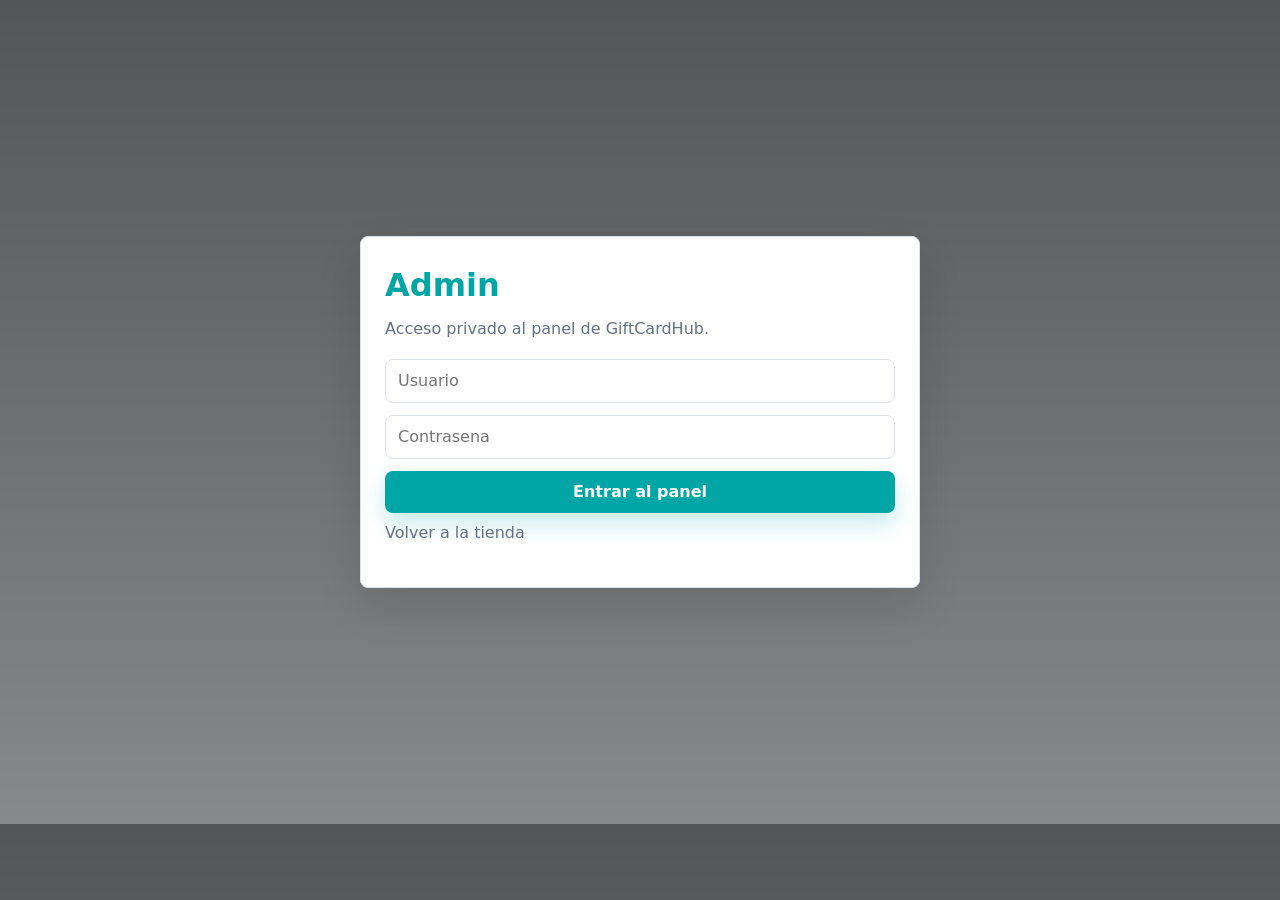
==== admin-login.html @ 00aeb842 "Initial commit" ====
﻿<!DOCTYPE html>
<html lang="es">
<head>
    <meta charset="UTF-8">
    <meta name="viewport" content="width=device-width, initial-scale=1.0">
    <title>Admin Login | GiftCardHub</title>
    <style>
:root {
    --ink: #121318;
    --ink-soft: #242833;
    --paper: #f7f8fb;
    --surface: #ffffff;
    --surface-2: #eef2f7;
    --line: #dce2ea;
    --muted: #647085;
    --cyan: #00a6a6;
    --cyan-dark: #007f83;
    --lime: #b7f13d;
    --coral: #ff5a3c;
    --violet: #7257ff;
    --gold: #ffbe3d;
    --green: #12a66a;
    --danger: #df2f2f;
    --radius: 8px;
    --shadow: 0 18px 45px rgba(18, 19, 24, 0.12);
    --font: Inter, ui-sans-serif, system-ui, -apple-system, BlinkMacSystemFont, "Segoe UI", sans-serif;
}

* {
    box-sizing: border-box;
    margin: 0;
    padding: 0;
    letter-spacing: 0;
}

html {
    scroll-behavior: smooth;
}

body {
    min-height: 100vh;
    background: var(--paper);
    color: var(--ink);
    font-family: var(--font);
    line-height: 1.5;
}

img {
    max-width: 100%;
    display: block;
}

a {
    color: inherit;
    text-decoration: none;
}

button,
input,
select {
    font: inherit;
}

button {
    cursor: pointer;
}

.hidden {
    display: none !important;
}

.text-accent {
    color: var(--cyan);
}

.text-right {
    text-align: right;
}

.text-center {
    text-align: center;
}

.full-width {
    width: 100%;
}

.page-shell {
    min-height: 100vh;
    background:
        linear-gradient(180deg, rgba(255, 255, 255, 0.82), rgba(247, 248, 251, 1) 520px),
        radial-gradient(circle at 12% 0%, rgba(0, 166, 166, 0.16), transparent 28%),
        radial-gradient(circle at 86% 12%, rgba(255, 90, 60, 0.14), transparent 25%);
}

.dk-header {
    position: sticky;
    top: 0;
    z-index: 20;
    background: rgba(255, 255, 255, 0.9);
    border-bottom: 1px solid var(--line);
    backdrop-filter: blur(18px);
}

.header-inner {
    max-width: 1240px;
    margin: 0 auto;
    padding: 14px 22px;
    display: grid;
    grid-template-columns: auto minmax(220px, 1fr) auto;
    gap: 20px;
    align-items: center;
}

.brand {
    display: inline-flex;
    align-items: center;
    gap: 10px;
    font-weight: 900;
    font-size: 1.22rem;
}

.brand-mark {
    width: 38px;
    height: 38px;
    border-radius: var(--radius);
    display: grid;
    place-items: center;
    color: var(--ink);
    background: linear-gradient(135deg, var(--lime), var(--cyan));
    box-shadow: inset 0 -2px 0 rgba(0, 0, 0, 0.1);
}

.brand span {
    color: var(--cyan-dark);
}

.search-container,
.search-box {
    position: relative;
}

.search-input {
    width: 100%;
    min-height: 46px;
    border: 1px solid var(--line);
    border-radius: var(--radius);
    background: var(--surface);
    color: var(--ink);
    padding: 0 46px 0 16px;
    outline: none;
}

.search-input:focus {
    border-color: var(--cyan);
    box-shadow: 0 0 0 4px rgba(0, 166, 166, 0.12);
}

.search-icon-btn {
    position: absolute;
    right: 6px;
    top: 6px;
    width: 34px;
    height: 34px;
    border: 0;
    border-radius: 7px;
    display: grid;
    place-items: center;
    background: var(--ink);
    color: var(--surface);
}

.user-actions,
.header-actions {
    display: flex;
    align-items: center;
    gap: 10px;
}

.header-pill-btn,
.icon-pill,
.cta-button,
.button-secondary,
.btn-card-add,
.submit-btn {
    border: 0;
    border-radius: var(--radius);
    min-height: 42px;
    display: inline-flex;
    align-items: center;
    justify-content: center;
    gap: 9px;
    font-weight: 800;
    transition: transform 160ms ease, box-shadow 160ms ease, background-color 160ms ease, border-color 160ms ease;
}

.header-pill-btn,
.icon-pill {
    padding: 0 14px;
    border: 1px solid var(--line);
    background: var(--surface);
    color: var(--ink);
}

.btn-wallet {
    background: var(--ink);
    color: var(--surface);
    border-color: var(--ink);
}

.btn-cart,
.cta-button,
.submit-btn {
    background: var(--cyan);
    color: #ffffff;
    box-shadow: 0 10px 22px rgba(0, 166, 166, 0.24);
}

.btn-ghost,
.button-secondary {
    background: var(--surface);
    color: var(--ink);
    border: 1px solid var(--line);
}

.btn-cart {
    position: relative;
    padding: 0 15px;
}

.cart-badge {
    min-width: 21px;
    height: 21px;
    border-radius: 999px;
    display: grid;
    place-items: center;
    padding: 0 6px;
    background: var(--coral);
    color: #ffffff;
    font-size: 0.72rem;
    font-weight: 900;
}

.header-pill-btn:hover,
.icon-pill:hover,
.cta-button:hover,
.button-secondary:hover,
.btn-card-add:hover,
.submit-btn:hover {
    transform: translateY(-1px);
}

.hero-wrapper {
    max-width: 1240px;
    margin: 0 auto;
    padding: 28px 22px 16px;
}

.hero-grid {
    min-height: 390px;
    display: grid;
    grid-template-columns: minmax(0, 1.45fr) minmax(280px, 0.55fr);
    gap: 16px;
}

.hero-main {
    position: relative;
    overflow: hidden;
    border-radius: var(--radius);
    color: #ffffff;
    background:
        linear-gradient(90deg, rgba(18, 19, 24, 0.9) 0%, rgba(18, 19, 24, 0.64) 48%, rgba(18, 19, 24, 0.16) 100%),
        url("promo1.jpg") center / cover;
    padding: clamp(28px, 5vw, 58px);
    display: flex;
    align-items: flex-end;
    box-shadow: var(--shadow);
}

.hero-main::after {
    content: "";
    position: absolute;
    inset: auto 0 0 0;
    height: 7px;
    background: linear-gradient(90deg, var(--lime), var(--cyan), var(--coral), var(--violet));
}

.hero-text {
    position: relative;
    z-index: 1;
    max-width: 680px;
}

.hero-tag,
.mini-label {
    width: fit-content;
    display: inline-flex;
    align-items: center;
    gap: 8px;
    min-height: 30px;
    padding: 0 11px;
    border-radius: 999px;
    background: rgba(255, 255, 255, 0.13);
    color: #ffffff;
    font-weight: 800;
    font-size: 0.82rem;
}

.hero-text h1 {
    margin-top: 14px;
    font-size: clamp(2.35rem, 6vw, 5.7rem);
    line-height: 0.95;
    max-width: 760px;
}

.hero-text p {
    max-width: 590px;
    margin-top: 16px;
    color: rgba(255, 255, 255, 0.84);
    font-size: 1.06rem;
}

.hero-actions {
    margin-top: 24px;
    display: flex;
    flex-wrap: wrap;
    gap: 10px;
}

.hero-side {
    display: grid;
    gap: 16px;
}

.hero-promo {
    min-height: 180px;
    border-radius: var(--radius);
    overflow: hidden;
    display: flex;
    align-items: flex-end;
    padding: 20px;
    color: #ffffff;
    background-size: cover;
    background-position: center;
    box-shadow: var(--shadow);
}

.hero-promo strong {
    font-size: 1.25rem;
    line-height: 1.1;
}

.promo-1 {
    background-image: linear-gradient(180deg, rgba(18, 19, 24, 0.04), rgba(18, 19, 24, 0.86)), url("promo1.jpg");
}

.promo-2 {
    background-image: linear-gradient(180deg, rgba(18, 19, 24, 0.04), rgba(18, 19, 24, 0.86)), url("promo2.jpg");
}

.platform-bar {
    max-width: 1240px;
    margin: 14px auto 10px;
    padding: 0 22px;
    display: flex;
    gap: 10px;
    overflow-x: auto;
    scrollbar-width: none;
}

.platform-bar::-webkit-scrollbar {
    display: none;
}

.platform-pill {
    flex: 0 0 auto;
    border: 1px solid var(--line);
    background: var(--surface);
    color: var(--ink);
    min-height: 42px;
    padding: 0 15px;
    border-radius: var(--radius);
    display: inline-flex;
    align-items: center;
    gap: 8px;
    font-weight: 800;
}

.platform-pill.active {
    background: var(--ink);
    border-color: var(--ink);
    color: #ffffff;
}

.section-title,
.shop-heading {
    max-width: 1240px;
    margin: 26px auto 16px;
    padding: 0 22px;
    display: flex;
    align-items: flex-end;
    justify-content: space-between;
    gap: 18px;
}

.section-title h2,
.shop-heading h2 {
    font-size: clamp(1.55rem, 3vw, 2.25rem);
    line-height: 1.05;
}

.shop-container {
    max-width: 1240px;
    margin: 0 auto 70px;
    padding: 0 22px;
}

.shop-layout {
    display: grid;
    grid-template-columns: 252px minmax(0, 1fr);
    gap: 18px;
    align-items: start;
}

.shop-panel,
.card,
.auth-card,
.table-card,
.form-card,
.summary-card,
.checkout-panel {
    background: var(--surface);
    border: 1px solid var(--line);
    border-radius: var(--radius);
    box-shadow: 0 10px 30px rgba(18, 19, 24, 0.07);
}

.shop-panel {
    position: sticky;
    top: 86px;
    padding: 18px;
}

.shop-panel h3 {
    font-size: 1rem;
    margin-bottom: 12px;
}

.deal-list {
    display: grid;
    gap: 10px;
}

.deal-chip {
    border: 1px solid var(--line);
    background: var(--surface-2);
    border-radius: var(--radius);
    padding: 12px;
}

.deal-chip strong {
    display: block;
    font-size: 0.95rem;
}

.deal-chip span {
    color: var(--muted);
    font-size: 0.86rem;
}

.products-grid {
    display: grid;
    grid-template-columns: repeat(auto-fill, minmax(214px, 1fr));
    gap: 16px;
}

.product-card {
    position: relative;
    overflow: hidden;
    background: var(--surface);
    border: 1px solid var(--line);
    border-radius: var(--radius);
    display: flex;
    flex-direction: column;
    min-height: 420px;
    transition: transform 160ms ease, box-shadow 160ms ease, border-color 160ms ease;
}

.product-card:hover {
    transform: translateY(-3px);
    border-color: rgba(0, 166, 166, 0.5);
    box-shadow: var(--shadow);
}

.discount-badge {
    position: absolute;
    z-index: 2;
    top: 12px;
    left: 12px;
    min-height: 28px;
    padding: 0 10px;
    display: inline-flex;
    align-items: center;
    border-radius: 999px;
    background: var(--coral);
    color: #ffffff;
    font-weight: 900;
    font-size: 0.78rem;
}

.stock-badge {
    position: absolute;
    z-index: 2;
    top: 12px;
    right: 12px;
    min-height: 28px;
    padding: 0 10px;
    display: inline-flex;
    align-items: center;
    border-radius: 999px;
    background: rgba(18, 19, 24, 0.84);
    color: #ffffff;
    font-weight: 800;
    font-size: 0.76rem;
}

.product-image {
    width: 100%;
    aspect-ratio: 4 / 5;
    background: var(--surface-2);
    overflow: hidden;
}

.product-image img {
    width: 100%;
    height: 100%;
    object-fit: cover;
    transition: transform 240ms ease;
}

.product-card:hover .product-image img {
    transform: scale(1.035);
}

.product-info {
    flex: 1;
    padding: 14px;
    display: flex;
    flex-direction: column;
    justify-content: space-between;
    gap: 14px;
}

.product-name {
    min-height: 48px;
    color: var(--ink);
    font-weight: 900;
    line-height: 1.2;
    overflow-wrap: anywhere;
}

.product-platform {
    margin-top: 8px;
    color: var(--muted);
    font-size: 0.86rem;
    display: flex;
    align-items: center;
    gap: 7px;
}

.card-footer {
    border-top: 1px solid var(--line);
    padding-top: 12px;
    display: flex;
    justify-content: space-between;
    align-items: center;
    gap: 10px;
}

.price-box {
    display: flex;
    flex-direction: column;
}

.price-old {
    color: var(--muted);
    text-decoration: line-through;
    font-size: 0.82rem;
}

.price-new {
    color: var(--ink);
    font-size: 1.28rem;
    font-weight: 950;
}

.btn-card-add {
    flex: 0 0 44px;
    width: 44px;
    height: 44px;
    background: var(--ink);
    color: #ffffff;
}

.empty-state {
    grid-column: 1 / -1;
    padding: 34px;
    border: 1px dashed var(--line);
    border-radius: var(--radius);
    color: var(--muted);
    text-align: center;
    background: rgba(255, 255, 255, 0.7);
}

.shop-footer,
.big-footer {
    margin-top: 70px;
    background: var(--ink);
    color: #ffffff;
}

.footer-content-wrapper {
    max-width: 1240px;
    margin: 0 auto;
    padding: 32px 22px;
}

.footer-grid-promos,
.footer-columns {
    display: grid;
    grid-template-columns: repeat(auto-fit, minmax(180px, 1fr));
    gap: 18px;
}

.footer-bottom {
    border-top: 1px solid rgba(255, 255, 255, 0.12);
    margin-top: 26px;
    padding-top: 20px;
    display: flex;
    justify-content: space-between;
    gap: 18px;
    flex-wrap: wrap;
    color: rgba(255, 255, 255, 0.72);
}

.footer-link-list {
    display: grid;
    gap: 8px;
    color: rgba(255, 255, 255, 0.72);
    font-size: 0.92rem;
}

.footer-link-list h4 {
    color: #ffffff;
    margin-bottom: 5px;
}

.admin-body,
.checkout-body,
.utility-body {
    background:
        linear-gradient(180deg, rgba(247, 248, 251, 0.92), var(--paper)),
        radial-gradient(circle at 10% 0%, rgba(114, 87, 255, 0.12), transparent 24%),
        radial-gradient(circle at 90% 5%, rgba(0, 166, 166, 0.14), transparent 26%);
}

.admin-header,
.shop-header {
    background: var(--surface);
    border-bottom: 1px solid var(--line);
}

.admin-header .header-content,
.shop-header .header-content {
    max-width: 1240px;
    margin: 0 auto;
    padding: 18px 22px;
    display: flex;
    align-items: center;
    justify-content: space-between;
    gap: 16px;
}

.admin-header h1,
.header-title {
    font-size: clamp(1.25rem, 3vw, 2rem);
}

.header-link,
.logo {
    font-weight: 900;
}

.admin-layout {
    max-width: 1240px;
    margin: 24px auto 70px;
    padding: 0 22px;
    display: grid;
    grid-template-columns: 240px minmax(0, 1fr);
    gap: 18px;
}

.admin-sidebar {
    position: sticky;
    top: 84px;
    align-self: start;
    background: var(--ink);
    color: #ffffff;
    border-radius: var(--radius);
    padding: 18px;
}

.admin-sidebar nav {
    display: grid;
    gap: 8px;
    margin-top: 18px;
}

.admin-sidebar a {
    min-height: 40px;
    border-radius: 7px;
    display: flex;
    align-items: center;
    gap: 10px;
    padding: 0 10px;
    color: rgba(255, 255, 255, 0.78);
}

.admin-sidebar a:hover,
.admin-sidebar a.active {
    background: rgba(255, 255, 255, 0.12);
    color: #ffffff;
}

.admin-container {
    display: flex;
    flex-direction: column;
    gap: 22px;
}

.stats-container {
    display: grid;
    grid-template-columns: repeat(3, minmax(0, 1fr));
    gap: 14px;
}

.stat-card {
    background: var(--surface);
    border: 1px solid var(--line);
    border-radius: var(--radius);
    padding: 18px;
    display: flex;
    align-items: center;
    gap: 14px;
}

.stat-icon-bg {
    flex: 0 0 46px;
    width: 46px;
    height: 46px;
    display: grid;
    place-items: center;
    border-radius: var(--radius);
    background: rgba(0, 166, 166, 0.12);
    color: var(--cyan-dark);
}

.stat-title,
.eyebrow {
    color: var(--muted);
    font-size: 0.84rem;
    font-weight: 800;
}

.stat-info strong {
    display: block;
    margin-top: 4px;
    font-size: 1.55rem;
}

.admin-section {
    display: grid;
    gap: 14px;
}

.section-header-row {
    display: flex;
    align-items: center;
    justify-content: space-between;
    gap: 14px;
}

.form-card {
    padding: 20px;
}

.form-layout {
    display: grid;
    grid-template-columns: minmax(0, 1fr) 260px;
    gap: 18px;
}

.form-row-2,
.form-row-3 {
    display: grid;
    gap: 12px;
}

.form-row-2 {
    grid-template-columns: repeat(2, minmax(0, 1fr));
}

.form-row-3 {
    grid-template-columns: repeat(3, minmax(0, 1fr));
}

.input-group {
    margin-bottom: 12px;
}

.input-group label,
.form-preview label,
.section-label {
    display: block;
    margin-bottom: 7px;
    color: var(--muted);
    font-size: 0.86rem;
    font-weight: 800;
}

.input-group input,
.styled-select,
.auth-card input,
.amount-input,
.wallet-input {
    width: 100%;
    border: 1px solid var(--line);
    border-radius: var(--radius);
    background: var(--surface);
    color: var(--ink);
    min-height: 44px;
    padding: 0 12px;
    outline: none;
}

.input-group input:focus,
.styled-select:focus,
.auth-card input:focus,
.amount-input:focus,
.wallet-input:focus {
    border-color: var(--cyan);
    box-shadow: 0 0 0 4px rgba(0, 166, 166, 0.12);
}

.image-preview-box {
    width: 100%;
    aspect-ratio: 1 / 1;
    border-radius: var(--radius);
    border: 1px dashed var(--line);
    background: var(--surface-2);
    display: grid;
    place-items: center;
    overflow: hidden;
    color: var(--muted);
    text-align: center;
}

.image-preview-box img {
    width: 100%;
    height: 100%;
    object-fit: cover;
}

.preview-placeholder i {
    font-size: 2rem;
    margin-bottom: 8px;
}

.form-actions-bar {
    margin-top: 16px;
    padding-top: 16px;
    border-top: 1px solid var(--line);
    display: flex;
    justify-content: flex-end;
    gap: 10px;
}

.table-card {
    overflow: hidden;
}

.table-responsive,
.table-container {
    overflow-x: auto;
}

table {
    width: 100%;
    border-collapse: collapse;
}

thead {
    background: var(--surface-2);
}

th,
td {
    padding: 14px;
    text-align: left;
    border-bottom: 1px solid var(--line);
    vertical-align: middle;
}

th {
    color: var(--muted);
    font-size: 0.82rem;
    font-weight: 900;
}

tr:last-child td {
    border-bottom: 0;
}

.table-product-image {
    width: 48px;
    height: 48px;
    border-radius: 7px;
    object-fit: cover;
    background: var(--surface-2);
}

.icon-btn {
    width: 36px;
    height: 36px;
    display: inline-grid;
    place-items: center;
    border: 1px solid var(--line);
    border-radius: 7px;
    background: var(--surface);
    color: var(--ink);
}

.icon-btn:hover {
    background: var(--ink);
    color: #ffffff;
}

.delete-btn:hover,
.delete-req-btn:hover {
    background: var(--danger);
    border-color: var(--danger);
}

.status-tag,
.payment-tag {
    min-height: 26px;
    padding: 0 9px;
    display: inline-flex;
    align-items: center;
    border-radius: 999px;
    font-size: 0.78rem;
    font-weight: 900;
}

.status-pending {
    background: rgba(255, 190, 61, 0.18);
    color: #986300;
}

.status-completed {
    background: rgba(18, 166, 106, 0.16);
    color: #087845;
}

.status-cancelled {
    background: var(--surface-2);
    color: var(--muted);
}

.payment-tag {
    background: rgba(114, 87, 255, 0.12);
    color: var(--violet);
}

.toast-container {
    position: fixed;
    top: 18px;
    right: 18px;
    z-index: 100;
    display: grid;
    gap: 10px;
}

.toast {
    max-width: min(360px, calc(100vw - 36px));
    background: var(--ink);
    color: #ffffff;
    border-radius: var(--radius);
    padding: 13px 14px;
    display: flex;
    align-items: center;
    gap: 10px;
    box-shadow: var(--shadow);
}

.toast.success {
    background: #0c6f4b;
}

.toast.error {
    background: #9f2525;
}

.modal-overlay {
    position: fixed;
    inset: 0;
    z-index: 50;
    background: rgba(18, 19, 24, 0.62);
    display: grid;
    place-items: center;
    padding: 20px;
}

.modal-content {
    width: min(860px, 100%);
    max-height: calc(100vh - 40px);
    overflow: auto;
}

.checkout-container,
.utility-container {
    max-width: 1120px;
    margin: 28px auto 70px;
    padding: 0 22px;
    display: grid;
    grid-template-columns: minmax(0, 1.2fr) minmax(300px, 0.8fr);
    gap: 18px;
    align-items: start;
}

.checkout-panel,
.summary-card {
    padding: 20px;
}

.cart-item {
    display: grid;
    grid-template-columns: 74px minmax(0, 1fr) auto auto;
    gap: 12px;
    align-items: center;
    padding: 12px 0;
    border-bottom: 1px solid var(--line);
}

.cart-item:last-child {
    border-bottom: 0;
}

.cart-item img {
    width: 74px;
    height: 74px;
    object-fit: cover;
    border-radius: var(--radius);
}

.item-info p {
    font-weight: 900;
}

.item-price,
.summary-row span,
.alert {
    color: var(--muted);
}

.item-total {
    font-weight: 900;
}

.remove-item-btn {
    width: 34px;
    height: 34px;
    border-radius: 7px;
    border: 1px solid var(--line);
    background: var(--surface);
    color: var(--danger);
    font-size: 1.2rem;
}

.summary-row {
    min-height: 42px;
    display: flex;
    justify-content: space-between;
    align-items: center;
    border-bottom: 1px solid var(--line);
}

.summary-row.total {
    border-bottom: 0;
    font-size: 1.2rem;
    font-weight: 950;
}

.alert {
    padding: 12px;
    border-radius: var(--radius);
    background: var(--surface-2);
}

.alert.error {
    background: rgba(223, 47, 47, 0.12);
    color: #9f2525;
}

.topup-wrapper,
.payment-wrapper,
.auth-body {
    min-height: calc(100vh - 76px);
    display: grid;
    place-items: center;
    padding: 28px 22px;
}

.topup-card,
.payment-card,
.auth-container {
    width: min(560px, 100%);
}

.topup-card,
.payment-card,
.auth-card {
    background: var(--surface);
    border: 1px solid var(--line);
    border-radius: var(--radius);
    box-shadow: var(--shadow);
    overflow: hidden;
}

.topup-card,
.auth-card {
    padding: 24px;
}

.amount-input-container {
    position: relative;
}

.amount-icon {
    position: absolute;
    left: 14px;
    top: 50%;
    transform: translateY(-50%);
    color: var(--cyan);
}

.amount-input {
    height: 64px;
    padding-left: 40px;
    font-size: 1.65rem;
    font-weight: 950;
}

.quick-amounts,
.payment-methods-grid {
    display: grid;
    gap: 10px;
}

.quick-amounts {
    grid-template-columns: repeat(4, 1fr);
    margin: 14px 0 22px;
}

.quick-btn,
.payment-option {
    min-height: 44px;
    border-radius: var(--radius);
    border: 1px solid var(--line);
    background: var(--surface);
    display: flex;
    align-items: center;
    justify-content: center;
    gap: 10px;
    font-weight: 900;
}

.quick-btn:hover,
.payment-option:hover,
.payment-option.selected {
    border-color: var(--cyan);
    box-shadow: 0 0 0 4px rgba(0, 166, 166, 0.1);
}

.payment-methods-grid {
    grid-template-columns: repeat(2, 1fr);
    margin-bottom: 20px;
}

.payment-option {
    justify-content: flex-start;
    padding: 0 14px;
}

.payment-option input {
    display: none;
}

.payment-icon {
    width: 24px;
    text-align: center;
}

.min-alert {
    display: none;
    margin-top: 6px;
    color: var(--danger);
    font-size: 0.86rem;
}

.status-bar {
    min-height: 56px;
    display: flex;
    align-items: center;
    justify-content: center;
    gap: 10px;
    background: var(--ink);
    color: #ffffff;
    font-weight: 900;
}

.card-body {
    padding: 24px;
    text-align: center;
}

.order-label,
.wallet-label,
.qr-label,
.auth-footer {
    color: var(--muted);
}

.order-number {
    margin-top: 6px;
    font-weight: 950;
}

.amount-box {
    margin: 22px 0;
    padding: 18px;
    border: 1px solid rgba(0, 166, 166, 0.28);
    background: rgba(0, 166, 166, 0.08);
    border-radius: var(--radius);
}

.amount-title {
    color: var(--cyan-dark);
    font-weight: 900;
}

.amount-value {
    font-size: 2rem;
    font-weight: 950;
}

.wallet-container {
    position: relative;
    margin: 10px 0 20px;
}

.wallet-input {
    min-height: 50px;
    padding-right: 52px;
    font-family: ui-monospace, SFMono-Regular, Consolas, monospace;
}

.copy-btn {
    position: absolute;
    top: 6px;
    right: 6px;
    width: 38px;
    height: 38px;
    border-radius: 7px;
    border: 0;
    background: var(--ink);
    color: #ffffff;
}

.qr-section {
    display: grid;
    justify-items: center;
    gap: 10px;
    margin-bottom: 20px;
}

.qr-box {
    background: #ffffff;
    border: 1px solid var(--line);
    border-radius: var(--radius);
    padding: 12px;
}

.proof-upload-card {
    margin: 18px 0;
    padding: 14px;
    border: 1px solid var(--line);
    border-radius: var(--radius);
    background: var(--surface);
    text-align: left;
}

.proof-upload-card label {
    display: block;
    margin-bottom: 9px;
    color: var(--muted);
    font-size: 0.86rem;
    font-weight: 800;
}

.proof-upload-row {
    display: grid;
    grid-template-columns: minmax(0, 1fr) auto;
    gap: 10px;
    align-items: center;
}

.proof-upload-row input {
    min-height: 44px;
    width: 100%;
    border: 1px solid var(--line);
    border-radius: var(--radius);
    padding: 8px 10px;
    background: var(--surface);
}

.proof-status {
    margin-top: 10px;
    color: var(--muted);
    font-size: 0.88rem;
}

.proof-status.success {
    color: var(--green);
    font-weight: 800;
}

.proof-status.error {
    color: var(--danger);
    font-weight: 800;
}

.warning-text {
    text-align: left;
    color: var(--muted);
    background: var(--surface-2);
    border-radius: var(--radius);
    padding: 14px;
}

.back-btn,
.back-link {
    margin-top: 18px;
    display: inline-flex;
    align-items: center;
    gap: 8px;
    color: var(--cyan-dark);
    font-weight: 900;
}

.auth-body {
    background:
        linear-gradient(180deg, rgba(18, 19, 24, 0.72), rgba(18, 19, 24, 0.5)),
        url("promo2.jpg") center / cover;
}

.auth-card {
    text-align: left;
}

.auth-card h2 {
    font-size: 2rem;
}

.auth-card p {
    margin: 8px 0 18px;
    color: var(--muted);
}

.auth-card form {
    display: grid;
    gap: 12px;
}

.dashboard-list {
    display: grid;
    gap: 10px;
}

.history-item {
    border: 1px solid var(--line);
    border-radius: var(--radius);
    padding: 12px;
    display: flex;
    align-items: center;
    justify-content: space-between;
    gap: 12px;
}

.history-item strong {
    display: block;
}

.history-item span {
    color: var(--muted);
    font-size: 0.88rem;
}

@media (max-width: 980px) {
    .header-inner {
        grid-template-columns: 1fr;
    }

    .user-actions,
    .header-actions {
        justify-content: space-between;
        flex-wrap: wrap;
    }

    .hero-grid,
    .shop-layout,
    .admin-layout,
    .checkout-container,
    .utility-container {
        grid-template-columns: 1fr;
    }

    .hero-side {
        grid-template-columns: repeat(2, minmax(0, 1fr));
    }

    .shop-panel,
    .admin-sidebar {
        position: static;
    }

    .stats-container {
        grid-template-columns: 1fr;
    }

    .form-layout {
        grid-template-columns: 1fr;
    }
}

@media (max-width: 640px) {
    .hero-wrapper,
    .shop-container,
    .section-title,
    .shop-heading,
    .platform-bar,
    .header-inner,
    .admin-header .header-content,
    .shop-header .header-content,
    .admin-layout,
    .checkout-container,
    .utility-container {
        padding-left: 14px;
        padding-right: 14px;
    }

    .hero-grid {
        min-height: auto;
    }

    .hero-main {
        min-height: 430px;
        padding: 24px;
    }

    .hero-side,
    .form-row-2,
    .form-row-3,
    .quick-amounts,
    .payment-methods-grid,
    .proof-upload-row {
        grid-template-columns: 1fr;
    }

    .products-grid {
        grid-template-columns: repeat(auto-fill, minmax(164px, 1fr));
    }

    .product-card {
        min-height: 360px;
    }

    .cart-item {
        grid-template-columns: 62px minmax(0, 1fr) auto;
    }

    .cart-item img {
        width: 62px;
        height: 62px;
    }

    .remove-item-btn {
        grid-column: 3;
    }

    .item-total {
        grid-column: 2 / span 2;
    }

    th,
    td {
        padding: 11px;
    }
}
</style>
</head>
<body class="auth-body">
    <main class="auth-container">
        <section class="auth-card">
            <h2 class="text-accent">Admin</h2>
            <p>Acceso privado al panel de GiftCardHub.</p>
            <div id="admin-auth-alert" class="alert error hidden"></div>
            <form id="admin-auth-form">
                <input type="text" id="admin-username" placeholder="Usuario" autocomplete="username" required>
                <input type="password" id="admin-password" placeholder="Contrasena" autocomplete="current-password" required>
                <button type="submit" class="cta-button full-width">Entrar al panel</button>
            </form>
            <p class="auth-footer"><a href="index.html">Volver a la tienda</a></p>
        </section>
    </main>
    <script>
window.GIFTCARDHUB_POCKETBASE = {
    url: "https://giftcardhubapi.duckdns.org",
    adminEmail: "admin@giftcardhub.local"
};
    </script>
    <script>
(function () {
    const STORAGE_KEYS = {
        products: "dk_products_v2",
        cart: "dk_cart_v2",
        orders: "dk_orders_v2",
        topups: "dk_topups_v2",
        users: "giftcard_users_v1",
        balance: "dk_balance_v2",
        session: "dk_session_v2",
        adminSession: "giftcard_admin_session_v1",
        pendingPayment: "dk_pending_payment_v2"
    };

    const SUPABASE_CONFIG = window.GIFTCARDHUB_SUPABASE || {};
    const POCKETBASE_CONFIG = window.GIFTCARDHUB_POCKETBASE || {};
    const PB_AUTH_KEY = "giftcardhub_pb_auth_v1";
    let supabaseClient = null;

    function hasSupabase() {
        return Boolean(
            window.supabase &&
            SUPABASE_CONFIG.url &&
            SUPABASE_CONFIG.anonKey
        );
    }

    function db() {
        if (!hasSupabase()) return null;
        if (!supabaseClient) {
            supabaseClient = window.supabase.createClient(
                SUPABASE_CONFIG.url,
                SUPABASE_CONFIG.anonKey
            );
        }
        return supabaseClient;
    }

    function hasPocketBase() {
        return Boolean(POCKETBASE_CONFIG.url);
    }

    function pbBaseUrl() {
        return String(POCKETBASE_CONFIG.url || "").replace(/\/+$/, "");
    }

    function pbAuth() {
        return readJson(PB_AUTH_KEY, null);
    }

    function setPbAuth(auth) {
        writeJson(PB_AUTH_KEY, auth);
        return auth;
    }

    function clearPbAuth() {
        localStorage.removeItem(PB_AUTH_KEY);
    }

    function pbHeaders(json = true) {
        const auth = pbAuth();
        const headers = json ? { "Content-Type": "application/json" } : {};
        if (auth?.token) headers.Authorization = auth.token;
        return headers;
    }

    async function pbRequest(path, options = {}) {
        const isForm = options.body instanceof FormData;
        const response = await fetch(`${pbBaseUrl()}${path}`, {
            ...options,
            headers: {
                ...pbHeaders(!isForm && options.body !== undefined),
                ...(options.headers || {})
            }
        });
        const text = await response.text();
        const data = text ? JSON.parse(text) : null;
        if (!response.ok) {
            throw new Error(friendlyAuthError(data?.message || data?.data?.message || response.statusText));
        }
        return data;
    }

    function pbFileUrl(collection, recordId, fileName) {
        if (!fileName) return "";
        return `${pbBaseUrl()}/api/files/${collection}/${recordId}/${encodeURIComponent(fileName)}`;
    }

    function normalizeUser(record) {
        return {
            id: record.id,
            email: record.email,
            balance: Number(record.balance || 0),
            is_admin: Boolean(record.is_admin),
            created_at: record.created || record.created_at
        };
    }

    function sameId(left, right) {
        return String(left) === String(right);
    }

    function normalizeProduct(row) {
        return {
            id: row.id,
            name: row.name,
            platform: row.platform,
            duration: row.duration,
            price: Number(row.price || 0),
            price_before: row.price_before === null || row.price_before === undefined ? null : Number(row.price_before),
            stock: Number(row.stock || 0),
            image_url: row.image_url
        };
    }

    function normalizeOrder(row) {
        return {
            id: row.id,
            order_id_str: row.order_id_str,
            customer_email: row.customer_email,
            items_json: row.items_json,
            items_count: row.items_count || 0,
            total: Number(row.total_cost || row.total || 0),
            payment_method: row.payment_method || "balance",
            status: row.status,
            type: "order",
            created_at: row.created || row.created_at
        };
    }

    function normalizeTopup(row) {
        const proofFile = row.proof || "";
        const proofUrl = row.proof_url || (proofFile ? pbFileUrl(row.collectionName || "topups", row.id, proofFile) : "");
        return {
            id: row.id,
            order_id_str: row.order_id_str,
            customer_email: row.customer_email,
            items_count: 1,
            total: Number(row.amount_usd || row.total || 0),
            amount_usd: Number(row.amount_usd || row.total || 0),
            payment_method: row.payment_method,
            crypto_amount: row.crypto_amount,
            wallet_address: row.wallet_address,
            proof_path: row.proof_path || proofFile,
            proof_url: proofUrl,
            status: row.status,
            type: "topup",
            created_at: row.created || row.created_at
        };
    }

    const wallets = {
        btc: {
            label: "Bitcoin",
            ticker: "BTC",
            rate: 110222.77,
            address: "1MC2jeNmzoZKpimtspj7MTXBteu4gZbehe"
        },
        ltc: {
            label: "Litecoin",
            ticker: "LTC",
            rate: 97.33,
            address: "LghCzBcyxCAqcG587u7oYuoFvBsBBhqM77"
        },
        usdt: {
            label: "USDT BSC / BNB Smart Chain",
            ticker: "USDT",
            rate: 1,
            address: "0x1142Fb00612E26D2212DE3ca60130B06Ed063Cb6 | Red: BSC / BNB Smart Chain"
        },
        eth: {
            label: "Ethereum",
            ticker: "ETH",
            rate: 3866.14,
            address: "0x1142Fb00612E26D2212DE3ca60130B06Ed063Cb6"
        },
        bank: {
            label: "Transferencia MX",
            ticker: "MXN",
            rate: 18.56,
            address: "CLABE: 710969000168453085 | Nombre: Victor Manuel Hernandez Sanchez | Banco: NVIO"
        }
    };

    const seedProducts = [
        {
            id: 1,
            name: "Roblox - 2300 Robux Key GLOBAL",
            platform: "Roblox",
            duration: "2300 Robux",
            price: 6.99,
            price_before: 19.99,
            stock: 10,
            image_url: "https://imgproxy.eneba.games/NeSQ0os6pb64cS9YeLahlDBdexLuF2qmaZhjsDmb5rA/rs:fit:700/ar:1/czM6Ly9wcm9kdWN0/cy5lbmViYS5nYW1l/cy9wcm9kdWN0cy9M/MzVWMXpUZEhPNEZw/bFFYbnUtZ3FULWZa/bjVLNnJaWUE0M1Aw/bWJlRmV3LmpwZw"
        },
        {
            id: 2,
            name: "Roblox - 11,000 Robux Key GLOBAL",
            platform: "Tarjeta",
            duration: "11,000",
            price: 25.99,
            price_before: 99.99,
            stock: 10,
            image_url: "https://imgproxy.eneba.games/NeSQ0os6pb64cS9YeLahlDBdexLuF2qmaZhjsDmb5rA/rs:fit:700/ar:1/czM6Ly9wcm9kdWN0/cy5lbmViYS5nYW1l/cy9wcm9kdWN0cy9M/MzVWMXpUZEhPNEZw/bFFYbnUtZ3FULWZa/bjVLNnJaWUE0M1Aw/bWJlRmV3LmpwZw"
        },
        {
            id: 3,
            name: "Roblox - 5250 Robux Key GLOBAL",
            platform: "Tarjeta",
            duration: "5250",
            price: 12.99,
            price_before: 49.99,
            stock: 10,
            image_url: "https://imgproxy.eneba.games/NeSQ0os6pb64cS9YeLahlDBdexLuF2qmaZhjsDmb5rA/rs:fit:700/ar:1/czM6Ly9wcm9kdWN0/cy5lbmViYS5nYW1l/cy9wcm9kdWN0cy9M/MzVWMXpUZEhPNEZw/bFFYbnUtZ3FULWZa/bjVLNnJaWUE0M1Aw/bWJlRmV3LmpwZw"
        },
        {
            id: 4,
            name: "PlayStation Plus Premium: 12 Months PSN codigo GLOBAL",
            platform: "PlayStation",
            duration: "12 Months",
            price: 19.99,
            price_before: 99.99,
            stock: 10,
            image_url: "https://imgproxy.eneba.games/K5iVZe4JSG98qsYZIjS0Lf3lR9BZAr-edk6EUgsFodg/rs:fit:700/ar:1/czM6Ly9wcm9kdWN0/cy5lbmViYS5nYW1l/cy9wcm9kdWN0cy9u/Q1JSXzR3ZzhoRTBh/Q2N1ZEozem9HRU0w/ZUhyUzg5Wm44cWsx/MzNHVUkwLmpwZw"
        },
        {
            id: 5,
            name: "PlayStation Plus Premium: 6 Months PSN codigo GLOBAL",
            platform: "PlayStation",
            duration: "6 Months",
            price: 12.99,
            price_before: 49.99,
            stock: 10,
            image_url: "https://imgproxy.eneba.games/K5iVZe4JSG98qsYZIjS0Lf3lR9BZAr-edk6EUgsFodg/rs:fit:700/ar:1/czM6Ly9wcm9kdWN0/cy5lbmViYS5nYW1l/cy9wcm9kdWN0cy9u/Q1JSXzR3ZzhoRTBh/Q2N1ZEozem9HRU0w/ZUhyUzg5Wm44cWsx/MzNHVUkwLmpwZw"
        },
        {
            id: 6,
            name: "PlayStation Plus Premium: 3 Months PSN codigo GLOBAL",
            platform: "PlayStation",
            duration: "3 Months",
            price: 6.99,
            price_before: 25.99,
            stock: 10,
            image_url: "https://imgproxy.eneba.games/K5iVZe4JSG98qsYZIjS0Lf3lR9BZAr-edk6EUgsFodg/rs:fit:700/ar:1/czM6Ly9wcm9kdWN0/cy5lbmViYS5nYW1l/cy9wcm9kdWN0cy9u/Q1JSXzR3ZzhoRTBh/Q2N1ZEozem9HRU0w/ZUhyUzg5Wm44cWsx/MzNHVUkwLmpwZw"
        },
        {
            id: 7,
            name: "Xbox Game Pass Ultimate - 12 Month Subscription GLOBAL",
            platform: "Xbox",
            duration: "12 Month",
            price: 18.99,
            price_before: 49.99,
            stock: 10,
            image_url: "https://imgproxy.eneba.games/uI_93AuPHwkeSOqRwk23PjPM96BzPJ1y_bAfE9AbZdg/rs:fit:700/ar:1/czM6Ly9wcm9kdWN0/cy5lbmViYS5nYW1l/cy9wcm9kdWN0cy9L/RFVyVTRjQ1d4LVlw/b1VtYlM4T1B1MmpR/NlNHNG5fcWhneEN3/SktSRVhFLmpwZWc"
        },
        {
            id: 8,
            name: "Xbox Game Pass Ultimate - 6 Month Subscription GLOBAL",
            platform: "Xbox",
            duration: "6 Month",
            price: 12.99,
            price_before: 35.99,
            stock: 10,
            image_url: "https://imgproxy.eneba.games/ii7AvqZABGIwK79JwU83RsFKnjx0-lwr7nCeosVNNl0/rs:fit:700/ar:1/czM6Ly9wcm9kdWN0/cy5lbmViYS5nYW1l/cy9wcm9kdWN0cy9m/V2xiSmM5VDZYLXhF/d2llbmRkNEhiODYz/S3d6SDdfaTVQWElU/c3ZqYTU0LmpwZWc"
        },
        {
            id: 9,
            name: "Xbox Game Pass Ultimate - 3 Month Subscription GLOBAL",
            platform: "Xbox",
            duration: "3 Month",
            price: 5.99,
            price_before: 12.99,
            stock: 10,
            image_url: "https://imgproxy.eneba.games/Jsh3xEtikh92v1k8-OBwq8xsokyc4Bvh2AxgXznfxKY/rs:fit:700/ar:1/czM6Ly9wcm9kdWN0/cy5lbmViYS5nYW1l/cy9wcm9kdWN0cy9Z/Wk0tODFtRnc0cVZF/SjdKekoweW1IdWR4/VlFYMnB3UTRWRjJS/UG9Pa2tNLmpwZWc"
        },
        {
            id: 10,
            name: "Tarjeta Regalo Steam 100 USD codigo GLOBAL",
            platform: "Steam",
            duration: "100 USD",
            price: 14.99,
            price_before: 100,
            stock: 10,
            image_url: "https://imgproxy.eneba.games/nyins11bh_gOXYPOhFHOfbJJomR9PUQjN7thfWG7dXo/rs:fit:700/ar:1/czM6Ly9wcm9kdWN0/cy5lbmViYS5nYW1l/cy9wcm9kdWN0cy9B/enMzWURNLTBuTmNn/c0w0TVFJdFlXeE1z/a3RGMl9XelIyQXdv/NVdCcHR3LmpwZWc"
        },
        {
            id: 11,
            name: "Tarjeta Regalo Steam 80 USD codigo GLOBAL",
            platform: "Steam",
            duration: "80 USD",
            price: 12.99,
            price_before: 80,
            stock: 10,
            image_url: "https://imgproxy.eneba.games/nyins11bh_gOXYPOhFHOfbJJomR9PUQjN7thfWG7dXo/rs:fit:700/ar:1/czM6Ly9wcm9kdWN0/cy5lbmViYS5nYW1l/cy9wcm9kdWN0cy9B/enMzWURNLTBuTmNn/c0w0TVFJdFlXeE1z/a3RGMl9XelIyQXdv/NVdCcHR3LmpwZWc"
        },
        {
            id: 12,
            name: "Tarjeta Regalo Steam 50 USD codigo GLOBAL",
            platform: "Steam",
            duration: "50 USD",
            price: 8.99,
            price_before: 49.99,
            stock: 10,
            image_url: "https://imgproxy.eneba.games/hQ2zS0No9tA2EtJ0nCYH8u0hcPf3xcW4byI2XGJGAtI/rs:fit:700/ar:1/czM6Ly9wcm9kdWN0/cy5lbmViYS5nYW1l/cy9wcm9kdWN0cy9w/VWh5X0hLQU9mamto/NllsaG5VNmVBRFVa/Y3BCbU1XOUp5cDBR/b1NtcHJvLmpwZWc"
        },
        {
            id: 13,
            name: "Garena Free Fire - 12,300 Diamonds Key GLOBAL",
            platform: "Tarjeta",
            duration: "12,300 Diamonds",
            price: 15.99,
            price_before: 49.99,
            stock: 10,
            image_url: "https://imgproxy.eneba.games/_41ih9hcfGcWFojkQm6fymb_sEWgEwSPOacibFcXJXA/rs:fit:700/ar:1/czM6Ly9wcm9kdWN0/cy5lbmViYS5nYW1l/cy9wcm9kdWN0cy9h/QndQaWgtbVdHVG5r/ekZzbmJCVElpOXpM/N1dvNWI4a1doQmwy/YU9JRW5FLmpwZw"
        },
        {
            id: 14,
            name: "Garena Free Fire - 5250 Diamonds Key GLOBAL",
            platform: "Tarjeta",
            duration: "5250 Diamonds",
            price: 10.99,
            price_before: 35.99,
            stock: 10,
            image_url: "https://imgproxy.eneba.games/_41ih9hcfGcWFojkQm6fymb_sEWgEwSPOacibFcXJXA/rs:fit:700/ar:1/czM6Ly9wcm9kdWN0/cy5lbmViYS5nYW1l/cy9wcm9kdWN0cy9h/QndQaWgtbVdHVG5r/ekZzbmJCVElpOXpM/N1dvNWI4a1doQmwy/YU9JRW5FLmpwZw"
        },
        {
            id: 15,
            name: "Garena Free Fire - 2585 Diamonds Key GLOBAL",
            platform: "Tarjeta",
            duration: "2585 Diamonds",
            price: 7.99,
            price_before: 25.99,
            stock: 10,
            image_url: "https://imgproxy.eneba.games/_41ih9hcfGcWFojkQm6fymb_sEWgEwSPOacibFcXJXA/rs:fit:700/ar:1/czM6Ly9wcm9kdWN0/cy5lbmViYS5nYW1l/cy9wcm9kdWN0cy9h/QndQaWgtbVdHVG5r/ekZzbmJCVElpOXpM/N1dvNWI4a1doQmwy/YU9JRW5FLmpwZw"
        },
        {
            id: 16,
            name: "Fortnite - 13500 V-Bucks Gift Card codigo GLOBAL",
            platform: "Tarjeta",
            duration: "13500 V-Bucks",
            price: 15.99,
            price_before: 89.99,
            stock: 10,
            image_url: "https://imgproxy.eneba.games/Hgi9frwSDw3TSd93Hay7e0N_wJELplS4Pbbe6pgyHzE/rs:fit:700/ar:1/czM6Ly9wcm9kdWN0/cy5lbmViYS5nYW1l/cy9wcm9kdWN0cy9Y/S3h1VEE5cHAxclBM/VVVUUW5ZcWtMRWFl/R0ptQTFja2VRZkxN/aFBJTEV3LmpwZWc"
        },
        {
            id: 17,
            name: "Fortnite - 5000 V-Bucks Gift Card codigo GLOBAL",
            platform: "Tarjeta",
            duration: "5000 V-Bucks",
            price: 9.99,
            price_before: 36.99,
            stock: 10,
            image_url: "https://imgproxy.eneba.games/JWfZIePeWAaoKg_QwOwfY1t4Npk_3FwsKT5vQMv96oQ/rs:fit:700/ar:1/czM6Ly9wcm9kdWN0/cy5lbmViYS5nYW1l/cy9wcm9kdWN0cy80/cVQwQW5IZW9vMGc3/Sk9ITmhNWVRYSDdG/M2pVaGtwLVd6Q3FI/LUVMblY0LmpwZWc"
        },
        {
            id: 18,
            name: "Fortnite - 2800 V-Bucks Gift Card codigo GLOBAL",
            platform: "Otro",
            duration: "2800 V-Bucks",
            price: 6.99,
            price_before: 22.99,
            stock: 10,
            image_url: "https://imgproxy.eneba.games/e5xmi0_LG0bHnt9yRD76u9FvWe5mh_rgI3IeFGGds9s/rs:fit:700/ar:1/czM6Ly9wcm9kdWN0/cy5lbmViYS5nYW1l/cy9wcm9kdWN0cy9L/bk5nalN0V2RHcmxV/cmhWLUZ4LU84dXBu/aUVkLU9wdnZqNTJR/TUY0OUo4LmpwZWc"
        },
        {
            id: 19,
            name: "Netflix Gift Card 100 USD Key UNITED STATES",
            platform: "Tarjeta",
            duration: "100 USD",
            price: 18.99,
            price_before: 99.99,
            stock: 10,
            image_url: "https://imgproxy.eneba.games/FMSoZU9O-9viWhnme7tnw8SXv3B55hlrCzl9-G_9XG8/rs:fit:700/ar:1/czM6Ly9wcm9kdWN0/cy5lbmViYS5nYW1l/cy9wcm9kdWN0cy9z/SUVUSGVXMmFEV1RO/WU5YdU9VcURGeTRD/TXRTTW5uSE8tLTl6/c1dQSGNJLmpwZWc"
        },
        {
            id: 20,
            name: "Netflix Gift Card 50 USD Key UNITED STATES",
            platform: "Tarjeta",
            duration: "50 USD",
            price: 12.99,
            price_before: 49.99,
            stock: 10,
            image_url: "https://imgproxy.eneba.games/FMSoZU9O-9viWhnme7tnw8SXv3B55hlrCzl9-G_9XG8/rs:fit:700/ar:1/czM6Ly9wcm9kdWN0/cy5lbmViYS5nYW1l/cy9wcm9kdWN0cy9z/SUVUSGVXMmFEV1RO/WU5YdU9VcURGeTRD/TXRTTW5uSE8tLTl6/c1dQSGNJLmpwZWc"
        },
        {
            id: 21,
            name: "Netflix Gift Card 30 USD Key UNITED STATES",
            platform: "Tarjeta",
            duration: "30 USD",
            price: 7.99,
            price_before: 29.99,
            stock: 10,
            image_url: "https://imgproxy.eneba.games/j4TxKD9OmbLGJPIjMWk9MOm9Vd-j-QC25F1lT7d335U/rs:fit:700/ar:1/czM6Ly9wcm9kdWN0/cy5lbmViYS5nYW1l/cy9wcm9kdWN0cy9f/cGx4TmJNWHRxQ0lj/UmtEX3BOVW1DYVRr/dVJVb19xWHVlbE4t/Rl9iSXpFLmpwZWc"
        },
        {
            id: 22,
            name: "Amazon Gift Card 30 USD GLOBAL",
            platform: "Tarjeta",
            duration: "30 USD",
            price: 6.99,
            price_before: 29.99,
            stock: 10,
            image_url: "https://imgproxy.eneba.games/JBUvsta5af0tSzLEnYlBPq8TpibqWfmiNGCKwqn_p4k/rs:fit:700/ar:1/czM6Ly9wcm9kdWN0/cy5lbmViYS5nYW1l/cy9wcm9kdWN0cy9O/bHpjV1Q0Yk1aMnFJ/aHVuZlRiSW5kcjZD/dFNUS1lDNEs2SEpu/MEFuYi04LmpwZWc"
        },
        {
            id: 23,
            name: "Amazon Gift Card 50 USD GLOBAL",
            platform: "Tarjeta",
            duration: "50 USD",
            price: 8.99,
            price_before: 49.99,
            stock: 10,
            image_url: "https://imgproxy.eneba.games/-QDjbRbynpF095XsRbelbZVz2VDUgiu8foqz-uTH5eU/rs:fit:700/ar:1/czM6Ly9wcm9kdWN0/cy5lbmViYS5nYW1l/cy9wcm9kdWN0cy94/ajR2QzloVVBzM01L/eFczV3BER0tZTndU/ZlQ3cjNKUUtOdndS/QzRhQkFZLnBuZw"
        },
        {
            id: 24,
            name: "Amazon Gift Card 100 USD GLOBAL",
            platform: "Tarjeta",
            duration: "100 USD",
            price: 29.99,
            price_before: 99.99,
            stock: 10,
            image_url: "https://imgproxy.eneba.games/G5PfTBQIoTES6qtnifUEvTGDpmKG_MJmS_f31S8-5cg/rs:fit:700/ar:1/czM6Ly9wcm9kdWN0/cy5lbmViYS5nYW1l/cy9wcm9kdWN0cy8w/Z1VEcE84ZkVOUXBi/NnM3TkNCLW51THJy/S0RyNjQ5N045azhG/bFhFQmx3LnBuZw"
        },
        {
            id: 25,
            name: "Minecraft: Java & Bedrock Edition (PC) Key GLOBAL",
            platform: "Steam",
            duration: "PC",
            price: 5.99,
            price_before: 17.99,
            stock: 10,
            image_url: "https://imgproxy.eneba.games/NAxumYCfQfUoZDK0_uB3TQyhAYElVKZs45DMfaGO2iI/rs:fit:700/ar:1/czM6Ly9wcm9kdWN0/cy5lbmViYS5nYW1l/cy9wcm9kdWN0cy9E/YmR4N2loekprNDhi/QVNpX0cwakhFZ3gy/b2JmR1lFX3ROeVdz/anRKNGE0LnBuZw"
        },
        {
            id: 26,
            name: "Apple Gift Card 80 USD Key GLOBAL",
            platform: "Tarjeta",
            duration: "80 USD",
            price: 12.99,
            price_before: 80.99,
            stock: 10,
            image_url: "https://imgproxy.eneba.games/-pTUgiFZs5RZKQ79Tk2TvKzZ1ODA1hpdWNscqsrUiBE/rs:fit:700/ar:1/czM6Ly9wcm9kdWN0/cy5lbmViYS5nYW1l/cy9wcm9kdWN0cy9y/X2l5MzVfX25OaE9L/cFN3UTFOX2JWUHF6/X0x1T3UxZmJNdnlK/R0hKaXgwLmpwZw"
        },
        {
            id: 27,
            name: "Apple Gift Card 30 USD Key GLOBAL",
            platform: "Tarjeta",
            duration: "30 USD",
            price: 6.99,
            price_before: 30.99,
            stock: 10,
            image_url: "https://imgproxy.eneba.games/-pTUgiFZs5RZKQ79Tk2TvKzZ1ODA1hpdWNscqsrUiBE/rs:fit:700/ar:1/czM6Ly9wcm9kdWN0/cy5lbmViYS5nYW1l/cy9wcm9kdWN0cy9y/X2l5MzVfX25OaE9L/cFN3UTFOX2JWUHF6/X0x1T3UxZmJNdnlK/R0hKaXgwLmpwZw"
        },
        {
            id: 28,
            name: "Apple Gift Card 50 USD Key GLOBAL",
            platform: "Tarjeta",
            duration: "50 USD",
            price: 8.99,
            price_before: 49.99,
            stock: 10,
            image_url: "https://imgproxy.eneba.games/-pTUgiFZs5RZKQ79Tk2TvKzZ1ODA1hpdWNscqsrUiBE/rs:fit:700/ar:1/czM6Ly9wcm9kdWN0/cy5lbmViYS5nYW1l/cy9wcm9kdWN0cy9y/X2l5MzVfX25OaE9L/cFN3UTFOX2JWUHF6/X0x1T3UxZmJNdnlK/R0hKaXgwLmpwZw"
        }
    ];

    function readJson(key, fallback) {
        try {
            const raw = localStorage.getItem(key);
            return raw ? JSON.parse(raw) : fallback;
        } catch (error) {
            console.warn("Storage read failed", error);
            return fallback;
        }
    }

    function writeJson(key, value) {
        localStorage.setItem(key, JSON.stringify(value));
        return value;
    }

    function nextId(items) {
        return items.reduce((max, item) => Math.max(max, Number(item.id) || 0), 0) + 1;
    }

    function ensureProducts() {
        const existing = readJson(STORAGE_KEYS.products, null);
        if (!existing || existing.length === 0) {
            writeJson(STORAGE_KEYS.products, seedProducts);
        }
    }

    async function getProducts() {
        if (hasPocketBase()) {
            const data = await pbRequest("/api/collections/products/records?sort=-created&perPage=200");
            return data.items && data.items.length ? data.items.map(normalizeProduct) : [];
        }
        if (hasSupabase()) {
            const { data, error } = await db()
                .from("products")
                .select("id,name,platform,duration,price,price_before,stock,image_url")
                .order("id", { ascending: false });
            if (error) throw error;
            return data && data.length ? data.map(normalizeProduct) : seedProducts;
        }
        ensureProducts();
        return readJson(STORAGE_KEYS.products, seedProducts);
    }

    async function saveProducts(products) {
        if (hasPocketBase()) {
            return products;
        }
        if (hasSupabase()) {
            const rows = products.map(({ id, ...product }) => product);
            const { error } = await db().from("products").insert(rows);
            if (error) throw error;
            return products;
        }
        return writeJson(STORAGE_KEYS.products, products);
    }

    function getCart() {
        return readJson(STORAGE_KEYS.cart, []);
    }

    function saveCart(cart) {
        return writeJson(STORAGE_KEYS.cart, cart);
    }

    function normalizeEmail(email) {
        return String(email || "").trim().toLowerCase();
    }

    function friendlyAuthError(error) {
        const message = String(error?.message || error || "");
        const lower = message.toLowerCase();
        if (lower.includes("failed to fetch") || lower.includes("networkerror")) {
            return "No se pudo conectar con la base de datos del VPS. Revisa que PocketBase este activo y tenga HTTPS.";
        }
        if (lower.includes("failed to authenticate") || lower.includes("invalid login")) {
            return "Email o contrasena incorrectos.";
        }
        if (lower.includes("validation")) {
            return "Revisa que los campos y reglas de PocketBase esten bien configurados.";
        }
        if (lower.includes("email rate limit") || lower.includes("over_email_send_rate_limit")) {
            return "Supabase bloqueo temporalmente los registros porque se alcanzo el limite de emails. Desactiva la confirmacion de email en Supabase o configura SMTP propio.";
        }
        if (lower.includes("email not confirmed")) {
            return "Ese email todavia no esta confirmado. Desactiva la confirmacion de email en Supabase o confirma el correo.";
        }
        if (lower.includes("for security purposes")) {
            return "Espera un minuto antes de volver a intentarlo. Supabase esta limitando solicitudes repetidas.";
        }
        if (lower.includes("already registered") || lower.includes("user already registered")) {
            return "Ese email ya tiene cuenta. Inicia sesion.";
        }
        return message || "No se pudo completar la autenticacion.";
    }

    async function getUsers() {
        if (hasPocketBase()) {
            const data = await pbRequest("/api/collections/users/records?sort=-created&perPage=200");
            return (data.items || []).map(normalizeUser);
        }
        if (hasSupabase()) {
            const { data, error } = await db()
                .from("profiles")
                .select("id,email,balance,is_admin,created_at")
                .order("created_at", { ascending: false });
            if (error) throw error;
            return (data || []).map((user) => ({
                id: user.id,
                email: user.email,
                balance: Number(user.balance || 0),
                is_admin: user.is_admin,
                created_at: user.created_at
            }));
        }
        return readJson(STORAGE_KEYS.users, []);
    }

    function saveUsers(users) {
        return writeJson(STORAGE_KEYS.users, users);
    }

    async function getSession() {
        if (hasPocketBase()) {
            const auth = pbAuth();
            return auth?.record ? { id: auth.record.id, email: normalizeEmail(auth.record.email) } : null;
        }
        if (hasSupabase()) {
            const { data } = await db().auth.getUser();
            return data.user ? { id: data.user.id, email: normalizeEmail(data.user.email) } : null;
        }
        return readJson(STORAGE_KEYS.session, null);
    }

    function setSession(session) {
        if (hasPocketBase()) return session;
        return writeJson(STORAGE_KEYS.session, {
            email: normalizeEmail(session.email)
        });
    }

    async function clearSession() {
        if (hasPocketBase()) {
            clearPbAuth();
        }
        if (hasSupabase()) {
            await db().auth.signOut();
        }
        localStorage.removeItem(STORAGE_KEYS.session);
    }

    async function getCurrentUser() {
        if (hasPocketBase()) {
            const auth = pbAuth();
            if (!auth?.token || !auth?.record?.id) return null;
            try {
                const record = await pbRequest(`/api/collections/users/records/${auth.record.id}`);
                setPbAuth({ ...auth, record });
                return normalizeUser(record);
            } catch (error) {
                clearPbAuth();
                return null;
            }
        }
        if (hasSupabase()) {
            const { data: authData } = await db().auth.getUser();
            if (!authData.user) return null;
            let { data: profile, error } = await db()
                .from("profiles")
                .select("id,email,balance,is_admin,created_at")
                .eq("id", authData.user.id)
                .maybeSingle();
            if (error) throw error;
            if (!profile) {
                const payload = {
                    id: authData.user.id,
                    email: normalizeEmail(authData.user.email),
                    balance: 0
                };
                const inserted = await db().from("profiles").insert(payload).select().single();
                if (inserted.error) throw inserted.error;
                profile = inserted.data;
            }
            return {
                id: profile.id,
                email: profile.email,
                balance: Number(profile.balance || 0),
                is_admin: profile.is_admin,
                created_at: profile.created_at
            };
        }
        const session = await getSession();
        if (!session || !session.email) return null;
        return (await getUsers()).find((user) => normalizeEmail(user.email) === normalizeEmail(session.email)) || null;
    }

    async function isAuthenticated() {
        return Boolean(await getCurrentUser());
    }

    async function registerUser(email, password) {
        const cleanEmail = normalizeEmail(email);
        const cleanPassword = String(password || "");
        if (!cleanEmail || !cleanPassword) {
            throw new Error("Completa email y contrasena.");
        }
        if (hasPocketBase()) {
            await pbRequest("/api/collections/users/records", {
                method: "POST",
                body: JSON.stringify({
                    email: cleanEmail,
                    password: cleanPassword,
                    passwordConfirm: cleanPassword,
                    balance: 0,
                    is_admin: false,
                    emailVisibility: true
                })
            });
            return loginUser(cleanEmail, cleanPassword);
        }
        if (hasSupabase()) {
            const { data, error } = await db().auth.signUp({
                email: cleanEmail,
                password: cleanPassword
            });
            if (error) throw new Error(friendlyAuthError(error));
            if (!data.session) {
                throw new Error("Cuenta creada. Pero Supabase pide confirmar email. Desactiva la confirmacion de email para que el cliente pueda entrar al momento.");
            }
            await getCurrentUser();
            return data.user;
        }
        const users = await getUsers();
        if (users.some((user) => normalizeEmail(user.email) === cleanEmail)) {
            throw new Error("Ese email ya tiene cuenta.");
        }
        const user = {
            id: Date.now(),
            email: cleanEmail,
            password: cleanPassword,
            balance: 0,
            created_at: new Date().toISOString()
        };
        users.push(user);
        saveUsers(users);
        setSession({ email: cleanEmail });
        return user;
    }

    async function loginUser(email, password) {
        const cleanEmail = normalizeEmail(email);
        if (hasPocketBase()) {
            const data = await pbRequest("/api/collections/users/auth-with-password", {
                method: "POST",
                body: JSON.stringify({
                    identity: cleanEmail,
                    password: String(password || "")
                })
            });
            setPbAuth({ token: data.token, record: data.record });
            return normalizeUser(data.record);
        }
        if (hasSupabase()) {
            const { data, error } = await db().auth.signInWithPassword({
                email: cleanEmail,
                password: String(password || "")
            });
            if (error) throw new Error(friendlyAuthError(error));
            await getCurrentUser();
            return data.user;
        }
        const user = (await getUsers()).find((item) => normalizeEmail(item.email) === cleanEmail);
        if (!user || user.password !== String(password || "")) {
            throw new Error("Email o contrasena incorrectos.");
        }
        setSession({ email: cleanEmail });
        return user;
    }

    function setAdminSession() {
        writeJson(STORAGE_KEYS.adminSession, {
            user: "ADMIN",
            logged_at: new Date().toISOString()
        });
        return true;
    }

    async function loginAdmin(password) {
        if (hasPocketBase()) {
            const adminEmail = normalizeEmail(POCKETBASE_CONFIG.adminEmail || "admin@giftcardhub.local");
            const data = await pbRequest("/api/collections/users/auth-with-password", {
                method: "POST",
                body: JSON.stringify({
                    identity: adminEmail,
                    password: String(password || "")
                })
            });
            const user = normalizeUser(data.record);
            if (!user.is_admin) {
                clearPbAuth();
                throw new Error("Ese usuario no tiene permisos de admin en PocketBase.");
            }
            setPbAuth({ token: data.token, record: data.record });
            setAdminSession();
            return true;
        }
        if (hasSupabase()) {
            const adminEmail = normalizeEmail(SUPABASE_CONFIG.adminEmail);
            if (!adminEmail) throw new Error("Falta adminEmail en supabase-config.js.");
            const { error } = await db().auth.signInWithPassword({
                email: adminEmail,
                password: String(password || "")
            });
            if (error) throw new Error("Credenciales de admin incorrectas.");
            const user = await getCurrentUser();
            if (!user || !user.is_admin) {
                await db().auth.signOut();
                throw new Error("Ese usuario no tiene permisos de admin en Supabase.");
            }
            setAdminSession();
            return true;
        }
        if (String(password || "").trim().toUpperCase() !== "ADMIN0312") {
            throw new Error("Credenciales de admin incorrectas.");
        }
        return setAdminSession();
    }

    async function logoutAdmin() {
        if (hasPocketBase()) {
            clearPbAuth();
        }
        if (hasSupabase()) {
            await db().auth.signOut();
        }
        localStorage.removeItem(STORAGE_KEYS.adminSession);
    }

    async function isAdminAuthenticated() {
        if (hasPocketBase()) {
            const user = await getCurrentUser();
            return Boolean(user && user.is_admin);
        }
        if (hasSupabase()) {
            const user = await getCurrentUser();
            return Boolean(user && user.is_admin);
        }
        const session = readJson(STORAGE_KEYS.adminSession, null);
        return Boolean(session && session.user === "ADMIN");
    }

    async function requireAuth(redirectTo = "login.html") {
        if (!(await isAuthenticated())) {
            window.location.href = redirectTo;
            return false;
        }
        return true;
    }

    async function requireAdmin(redirectTo = "admin-login.html") {
        if (!(await isAdminAuthenticated())) {
            window.location.href = redirectTo;
            return false;
        }
        return true;
    }

    async function getBalance() {
        const user = await getCurrentUser();
        return user ? Number(user.balance || 0) : 0;
    }

    async function setBalance(amount) {
        const user = await getCurrentUser();
        if (!user) return 0;
        const value = Number(amount) || 0;
        if (hasPocketBase()) {
            const record = await pbRequest(`/api/collections/users/records/${user.id}`, {
                method: "PATCH",
                body: JSON.stringify({ balance: value })
            });
            const auth = pbAuth();
            if (auth?.record?.id === user.id) setPbAuth({ ...auth, record });
            return value;
        }
        if (hasSupabase()) {
            const { error } = await db()
                .from("profiles")
                .update({ balance: value })
                .eq("id", user.id);
            if (error) throw error;
            return value;
        }
        const users = (await getUsers()).map((item) => {
            if (normalizeEmail(item.email) !== normalizeEmail(user.email)) return item;
            return { ...item, balance: value };
        });
        saveUsers(users);
        return value;
    }

    async function setUserBalance(userId, amount) {
        const value = Number(amount) || 0;
        if (hasPocketBase()) {
            await pbRequest(`/api/collections/users/records/${userId}`, {
                method: "PATCH",
                body: JSON.stringify({ balance: value })
            });
            return value;
        }
        if (hasSupabase()) {
            const { error } = await db()
                .from("profiles")
                .update({ balance: value })
                .eq("id", userId);
            if (error) throw error;
            return value;
        }
        const users = (await getUsers()).map((item) => {
            if (String(item.id) !== String(userId)) return item;
            return { ...item, balance: value };
        });
        saveUsers(users);
        return value;
    }

    async function getOrders() {
        if (hasPocketBase()) {
            const data = await pbRequest("/api/collections/orders/records?sort=-created&perPage=200");
            return (data.items || []).map(normalizeOrder);
        }
        if (hasSupabase()) {
            const { data, error } = await db()
                .from("orders")
                .select("*")
                .order("created_at", { ascending: false });
            if (error) throw error;
            return (data || []).map(normalizeOrder);
        }
        return readJson(STORAGE_KEYS.orders, []);
    }

    function saveOrders(orders) {
        return writeJson(STORAGE_KEYS.orders, orders);
    }

    async function getTopups() {
        if (hasPocketBase()) {
            const data = await pbRequest("/api/collections/topups/records?sort=-created&perPage=200");
            return (data.items || []).map(normalizeTopup);
        }
        if (hasSupabase()) {
            const { data, error } = await db()
                .from("topups")
                .select("*")
                .order("created_at", { ascending: false });
            if (error) throw error;
            return (data || []).map(normalizeTopup);
        }
        return readJson(STORAGE_KEYS.topups, []);
    }

    function saveTopups(topups) {
        return writeJson(STORAGE_KEYS.topups, topups);
    }

    function formatMoney(value) {
        return `${Number(value || 0).toFixed(2)}`;
    }

    async function addProduct(product) {
        if (hasPocketBase()) {
            const payload = {
                name: product.name.trim(),
                platform: product.platform.trim(),
                duration: product.duration.trim(),
                price: Number(product.price) || 0,
                price_before: product.price_before ? Number(product.price_before) : null,
                stock: Number(product.stock) || 0,
                image_url: product.image_url.trim()
            };
            const record = await pbRequest("/api/collections/products/records", {
                method: "POST",
                body: JSON.stringify(payload)
            });
            return normalizeProduct(record);
        }
        if (hasSupabase()) {
            const payload = {
                name: product.name.trim(),
                platform: product.platform.trim(),
                duration: product.duration.trim(),
                price: Number(product.price) || 0,
                price_before: product.price_before ? Number(product.price_before) : null,
                stock: Number(product.stock) || 0,
                image_url: product.image_url.trim()
            };
            const { data, error } = await db().from("products").insert(payload).select().single();
            if (error) throw error;
            return normalizeProduct(data);
        }
        const products = await getProducts();
        const record = {
            id: nextId(products),
            name: product.name.trim(),
            platform: product.platform.trim(),
            duration: product.duration.trim(),
            price: Number(product.price) || 0,
            price_before: product.price_before ? Number(product.price_before) : null,
            stock: Number(product.stock) || 0,
            image_url: product.image_url.trim()
        };
        products.unshift(record);
        saveProducts(products);
        return record;
    }

    async function updateProduct(id, product) {
        if (hasPocketBase()) {
            const payload = {
                name: product.name.trim(),
                platform: product.platform.trim(),
                duration: product.duration.trim(),
                price: Number(product.price) || 0,
                price_before: product.price_before ? Number(product.price_before) : null,
                stock: Number(product.stock) || 0,
                image_url: product.image_url.trim()
            };
            const record = await pbRequest(`/api/collections/products/records/${id}`, {
                method: "PATCH",
                body: JSON.stringify(payload)
            });
            return normalizeProduct(record);
        }
        if (hasSupabase()) {
            const payload = {
                name: product.name.trim(),
                platform: product.platform.trim(),
                duration: product.duration.trim(),
                price: Number(product.price) || 0,
                price_before: product.price_before ? Number(product.price_before) : null,
                stock: Number(product.stock) || 0,
                image_url: product.image_url.trim()
            };
            const { data, error } = await db()
                .from("products")
                .update(payload)
                .eq("id", id)
                .select()
                .single();
            if (error) throw error;
            return normalizeProduct(data);
        }
        const products = await getProducts();
        const updated = products.map((item) => {
            if (!sameId(item.id, id)) return item;
            return {
                ...item,
                name: product.name.trim(),
                platform: product.platform.trim(),
                duration: product.duration.trim(),
                price: Number(product.price) || 0,
                price_before: product.price_before ? Number(product.price_before) : null,
                stock: Number(product.stock) || 0,
                image_url: product.image_url.trim()
            };
        });
        saveProducts(updated);
        return updated.find((item) => sameId(item.id, id));
    }

    async function deleteProduct(id) {
        if (hasPocketBase()) {
            await pbRequest(`/api/collections/products/records/${id}`, { method: "DELETE" });
            return true;
        }
        if (hasSupabase()) {
            const { error } = await db().from("products").delete().eq("id", id);
            if (error) throw error;
            return true;
        }
        const products = (await getProducts()).filter((item) => !sameId(item.id, id));
        saveProducts(products);
    }

    async function addToCart(productId) {
        const products = await getProducts();
        const product = products.find((item) => sameId(item.id, productId));
        if (!product) return null;
        const cart = getCart();
        const existing = cart.find((item) => sameId(item.id, productId));
        if (existing) {
            existing.quantity += 1;
        } else {
            cart.push({ ...product, quantity: 1 });
        }
        saveCart(cart);
        return product;
    }

    function removeFromCart(productId) {
        saveCart(getCart().filter((item) => !sameId(item.id, productId)));
    }

    async function createOrder(cart) {
        if (!(await isAuthenticated())) {
            throw new Error("Inicia sesion para comprar.");
        }
        if (hasPocketBase()) {
            const products = await getProducts();
            const total = cart.reduce((sum, item) => sum + Number(item.price) * Number(item.quantity), 0);
            const balance = await getBalance();
            const user = await getCurrentUser();
            if (cart.length === 0) {
                throw new Error("Tu carrito esta vacio.");
            }
            if (balance < total) {
                throw new Error("Saldo insuficiente.");
            }
            cart.forEach((item) => {
                const product = products.find((entry) => sameId(entry.id, item.id));
                if (!product || Number(product.stock || 0) < Number(item.quantity || 0)) {
                    throw new Error(`Stock insuficiente: ${item.name}`);
                }
            });
            await setBalance(balance - total);
            const order = await pbRequest("/api/collections/orders/records", {
                method: "POST",
                body: JSON.stringify({
                    user: user.id,
                    customer_email: user.email,
                    order_id_str: `ORD-${Math.floor(100000 + Math.random() * 900000)}`,
                    items_json: cart.map((item) => `${item.quantity}x ${item.name}`).join(", "),
                    items_count: cart.reduce((sum, item) => sum + Number(item.quantity || 0), 0),
                    total_cost: total,
                    payment_method: "balance",
                    status: "completed"
                })
            });
            saveCart([]);
            return normalizeOrder(order);
        }
        if (hasSupabase()) {
            const { data, error } = await db().rpc("place_order", {
                cart_items: cart.map((item) => ({
                    id: item.id,
                    quantity: item.quantity
                }))
            });
            if (error) {
                const message = error.message || "";
                if (message.includes("insufficient_balance")) throw new Error("Saldo insuficiente.");
                if (message.includes("insufficient_stock")) throw new Error("Stock insuficiente.");
                throw error;
            }
            saveCart([]);
            return normalizeOrder(data);
        }
        const products = await getProducts();
        const total = cart.reduce((sum, item) => sum + Number(item.price) * Number(item.quantity), 0);
        const balance = await getBalance();
        if (cart.length === 0) {
            throw new Error("Tu carrito esta vacio.");
        }
        if (balance < total) {
            throw new Error("Saldo insuficiente.");
        }
        cart.forEach((item) => {
            const product = products.find((entry) => sameId(entry.id, item.id));
            if (!product || product.stock < item.quantity) {
                throw new Error(`Stock insuficiente: ${item.name}`);
            }
        });
        cart.forEach((item) => {
            const product = products.find((entry) => sameId(entry.id, item.id));
            product.stock -= item.quantity;
        });
        saveProducts(products);
        await setBalance(balance - total);
        const order = {
            id: Date.now(),
            order_id_str: `ORD-${Math.floor(100000 + Math.random() * 900000)}`,
            customer_email: (await getCurrentUser()).email,
            items_json: cart.map((item) => `${item.quantity}x ${item.name}`).join(", "),
            items_count: cart.reduce((sum, item) => sum + item.quantity, 0),
            total,
            payment_method: "balance",
            status: "completed",
            type: "order",
            created_at: new Date().toISOString()
        };
        saveOrders([order, ...getOrders()]);
        saveCart([]);
        return order;
    }

    async function uploadProof(orderId, proofFile) {
        if (!hasSupabase()) return { proof_path: "", proof_url: "" };
        if (!proofFile) throw new Error("Sube una foto del comprobante.");
        const { data: authData } = await db().auth.getUser();
        if (!authData.user) throw new Error("Inicia sesion para subir comprobantes.");
        const cleanName = proofFile.name.replace(/[^a-zA-Z0-9._-]/g, "-");
        const path = `${authData.user.id}/${orderId}-${Date.now()}-${cleanName}`;
        const bucket = SUPABASE_CONFIG.proofBucket || "payment-proofs";
        const { error } = await db().storage.from(bucket).upload(path, proofFile, {
            cacheControl: "3600",
            upsert: false
        });
        if (error) throw error;
        const { data } = db().storage.from(bucket).getPublicUrl(path);
        return {
            proof_path: path,
            proof_url: data.publicUrl || ""
        };
    }

    async function createTopup(amount, method) {
        if (!(await isAuthenticated())) {
            throw new Error("Inicia sesion para recargar.");
        }
        const config = wallets[method] || wallets.btc;
        const numericAmount = Number(amount);
        const exactAmount = method === "bank"
            ? (numericAmount * config.rate).toFixed(2)
            : method === "usdt"
                ? numericAmount.toFixed(2)
                : (numericAmount / config.rate).toFixed(8);
        const orderId = `TOP-${Math.floor(100000 + Math.random() * 900000)}`;
        if (hasPocketBase()) {
            const user = await getCurrentUser();
            const data = await pbRequest("/api/collections/topups/records", {
                method: "POST",
                body: JSON.stringify({
                    user: user.id,
                    customer_email: user.email,
                    order_id_str: orderId,
                    amount_usd: numericAmount,
                    payment_method: config.label,
                    crypto_amount: exactAmount,
                    wallet_address: config.address,
                    status: "pending"
                })
            });
            const payment = {
                orderId,
                topupId: data.id,
                paymentAddress: config.address,
                exactAmount,
                currency: config.ticker,
                methodLabel: config.label,
                amountUsd: numericAmount,
                proofUrl: "",
                proofUploaded: false
            };
            writeJson(STORAGE_KEYS.pendingPayment, payment);
            return payment;
        }
        if (hasSupabase()) {
            const user = await getCurrentUser();
            const payload = {
                user_id: user.id,
                customer_email: user.email,
                order_id_str: orderId,
                amount_usd: numericAmount,
                payment_method: config.label,
                crypto_amount: exactAmount,
                wallet_address: config.address,
                proof_path: "",
                proof_url: "",
                status: "pending"
            };
            const { data, error } = await db().from("topups").insert(payload).select().single();
            if (error) throw error;
            const payment = {
                orderId,
                topupId: data.id,
                paymentAddress: config.address,
                exactAmount,
                currency: config.ticker,
                methodLabel: config.label,
                amountUsd: numericAmount,
                proofUrl: "",
                proofUploaded: false
            };
            writeJson(STORAGE_KEYS.pendingPayment, payment);
            return payment;
        }
        const topup = {
            id: Date.now(),
            order_id_str: orderId,
            customer_email: (await getCurrentUser()).email,
            items_count: 1,
            total: numericAmount,
            amount_usd: numericAmount,
            payment_method: config.label,
            crypto_amount: exactAmount,
            wallet_address: config.address,
            proof_path: "",
            proof_url: "",
            status: "pending",
            type: "topup",
            created_at: new Date().toISOString()
        };
        saveTopups([topup, ...getTopups()]);
        const payment = {
            orderId: topup.order_id_str,
            topupId: topup.id,
            paymentAddress: config.address,
            exactAmount,
            currency: config.ticker,
            methodLabel: config.label,
            amountUsd: numericAmount,
            proofUrl: "",
            proofUploaded: false
        };
        writeJson(STORAGE_KEYS.pendingPayment, payment);
        return payment;
    }

    function getPendingPayment() {
        return readJson(STORAGE_KEYS.pendingPayment, null);
    }

    async function attachTopupProof(topupId, orderId, proofFile) {
        if (!(await isAuthenticated())) {
            throw new Error("Inicia sesion para subir el comprobante.");
        }
        if (!topupId || !orderId) {
            throw new Error("No se encontro la orden pendiente.");
        }
        if (!proofFile) {
            throw new Error("Selecciona la foto del comprobante.");
        }

        if (hasPocketBase()) {
            const formData = new FormData();
            formData.append("proof", proofFile);
            formData.append("status", "pending");
            const data = await pbRequest(`/api/collections/topups/records/${topupId}`, {
                method: "PATCH",
                body: formData
            });
            const topup = normalizeTopup(data);
            const payment = getPendingPayment();
            if (payment && sameId(payment.topupId, topupId)) {
                writeJson(STORAGE_KEYS.pendingPayment, {
                    ...payment,
                    proofUrl: topup.proof_url,
                    proofUploaded: true
                });
            }
            return topup;
        }

        if (hasSupabase()) {
            const proof = await uploadProof(orderId, proofFile);
            const { data, error } = await db().rpc("attach_topup_proof", {
                topup_id: Number(topupId),
                uploaded_proof_path: proof.proof_path,
                uploaded_proof_url: proof.proof_url
            });
            if (error) throw error;
            const payment = getPendingPayment();
            if (payment && sameId(payment.topupId, topupId)) {
                writeJson(STORAGE_KEYS.pendingPayment, {
                    ...payment,
                    proofUrl: proof.proof_url,
                    proofUploaded: true
                });
            }
            return normalizeTopup(data);
        }

        const topups = await getTopups();
        const topup = topups.find((item) => sameId(item.id, topupId));
        if (!topup) {
            throw new Error("No se encontro la orden pendiente.");
        }
        topup.proof_path = proofFile.name;
        topup.proof_url = "";
        saveTopups(topups);
        const payment = getPendingPayment();
        if (payment && sameId(payment.topupId, topupId)) {
            writeJson(STORAGE_KEYS.pendingPayment, {
                ...payment,
                proofUploaded: true
            });
        }
        return topup;
    }

    async function approveTopup(id) {
        if (hasPocketBase()) {
            const rawTopup = await pbRequest(`/api/collections/topups/records/${id}`);
            const topup = normalizeTopup(rawTopup);
            if (topup.status !== "pending") return topup;
            const userRecord = await pbRequest(`/api/collections/users/records/${rawTopup.user}`);
            await pbRequest(`/api/collections/users/records/${rawTopup.user}`, {
                method: "PATCH",
                body: JSON.stringify({
                    balance: Number(userRecord.balance || 0) + Number(topup.amount_usd || topup.total || 0)
                })
            });
            const updated = await pbRequest(`/api/collections/topups/records/${id}`, {
                method: "PATCH",
                body: JSON.stringify({ status: "completed" })
            });
            return normalizeTopup(updated);
        }
        if (hasSupabase()) {
            const { data, error } = await db().rpc("approve_topup", { topup_id: Number(id) });
            if (error) throw error;
            return normalizeTopup(data);
        }
        const topups = await getTopups();
        const topup = topups.find((item) => sameId(item.id, id));
        if (!topup || topup.status !== "pending") return null;
        topup.status = "completed";
        const users = (await getUsers()).map((user) => {
            if (normalizeEmail(user.email) !== normalizeEmail(topup.customer_email)) return user;
            return { ...user, balance: Number(user.balance || 0) + Number(topup.amount_usd || topup.total || 0) };
        });
        saveUsers(users);
        saveTopups(topups);
        return topup;
    }

    async function deleteHistoryItem(type, id) {
        if (hasPocketBase()) {
            const table = type === "topup" ? "topups" : "orders";
            await pbRequest(`/api/collections/${table}/records/${id}`, { method: "DELETE" });
            return true;
        }
        if (hasSupabase()) {
            const table = type === "topup" ? "topups" : "orders";
            const { error } = await db().from(table).delete().eq("id", id);
            if (error) throw error;
            return true;
        }
        if (type === "topup") {
            saveTopups((await getTopups()).filter((item) => !sameId(item.id, id)));
        }
        if (type === "order") {
            saveOrders((await getOrders()).filter((item) => !sameId(item.id, id)));
        }
    }

    async function getHistory() {
        return [...(await getTopups()), ...(await getOrders())].sort((a, b) => new Date(b.created_at) - new Date(a.created_at));
    }

    async function getStats() {
        const products = await getProducts();
        const orders = await getOrders();
        return {
            total_products: products.length,
            total_orders: orders.length,
            total_revenue: orders.reduce((sum, item) => sum + Number(item.total || 0), 0)
        };
    }

    async function resetProducts() {
        if (hasPocketBase()) {
            const current = await pbRequest("/api/collections/products/records?perPage=500");
            await Promise.all((current.items || []).map((item) => pbRequest(`/api/collections/products/records/${item.id}`, { method: "DELETE" })));
            for (const { id, ...product } of seedProducts) {
                await pbRequest("/api/collections/products/records", {
                    method: "POST",
                    body: JSON.stringify(product)
                });
            }
            return getProducts();
        }
        if (hasSupabase()) {
            await db().from("products").delete().neq("id", 0);
            const rows = seedProducts.map(({ id, ...product }) => product);
            const { error } = await db().from("products").insert(rows);
            if (error) throw error;
            return getProducts();
        }
        saveProducts(seedProducts);
        return getProducts();
    }

    async function getUserOrders() {
        const user = await getCurrentUser();
        if (!user) return [];
        return (await getOrders()).filter((order) => normalizeEmail(order.customer_email) === normalizeEmail(user.email));
    }

    async function getUserTopups() {
        const user = await getCurrentUser();
        if (!user) return [];
        return (await getTopups()).filter((topup) => normalizeEmail(topup.customer_email) === normalizeEmail(user.email));
    }

    window.DigitalKeysStore = {
        wallets,
        seedProducts,
        getProducts,
        saveProducts,
        addProduct,
        updateProduct,
        deleteProduct,
        resetProducts,
        getCart,
        saveCart,
        addToCart,
        removeFromCart,
        createOrder,
        getBalance,
        setBalance,
        setUserBalance,
        getUsers,
        getCurrentUser,
        isAuthenticated,
        registerUser,
        loginUser,
        clearSession,
        loginAdmin,
        setAdminSession,
        logoutAdmin,
        isAdminAuthenticated,
        requireAuth,
        requireAdmin,
        getOrders,
        getTopups,
        getUserOrders,
        getUserTopups,
        getHistory,
        createTopup,
        getPendingPayment,
        attachTopupProof,
        approveTopup,
        deleteHistoryItem,
        getStats,
        getSession,
        setSession,
        hasPocketBase,
        hasSupabase,
        formatMoney
    };
})();

</script>
    <script>
document.addEventListener("DOMContentLoaded", () => {
    const store = window.DigitalKeysStore;
    const form = document.getElementById("admin-auth-form");
    const username = document.getElementById("admin-username");
    const password = document.getElementById("admin-password");
    const alertBox = document.getElementById("admin-auth-alert");
    const adminUser = "ADMIN";

    form.addEventListener("submit", async (event) => {
        event.preventDefault();
        try {
            const typedUser = username.value.trim().toUpperCase();
            if (typedUser !== adminUser) {
                throw new Error("Credenciales de admin incorrectas.");
            }
            await store.loginAdmin(password.value);
            window.location.assign("adminpanelconfig.html");
        } catch (error) {
            alertBox.textContent = error.message;
            alertBox.classList.remove("hidden");
        }
    });
});
    </script>
</body>
</html>
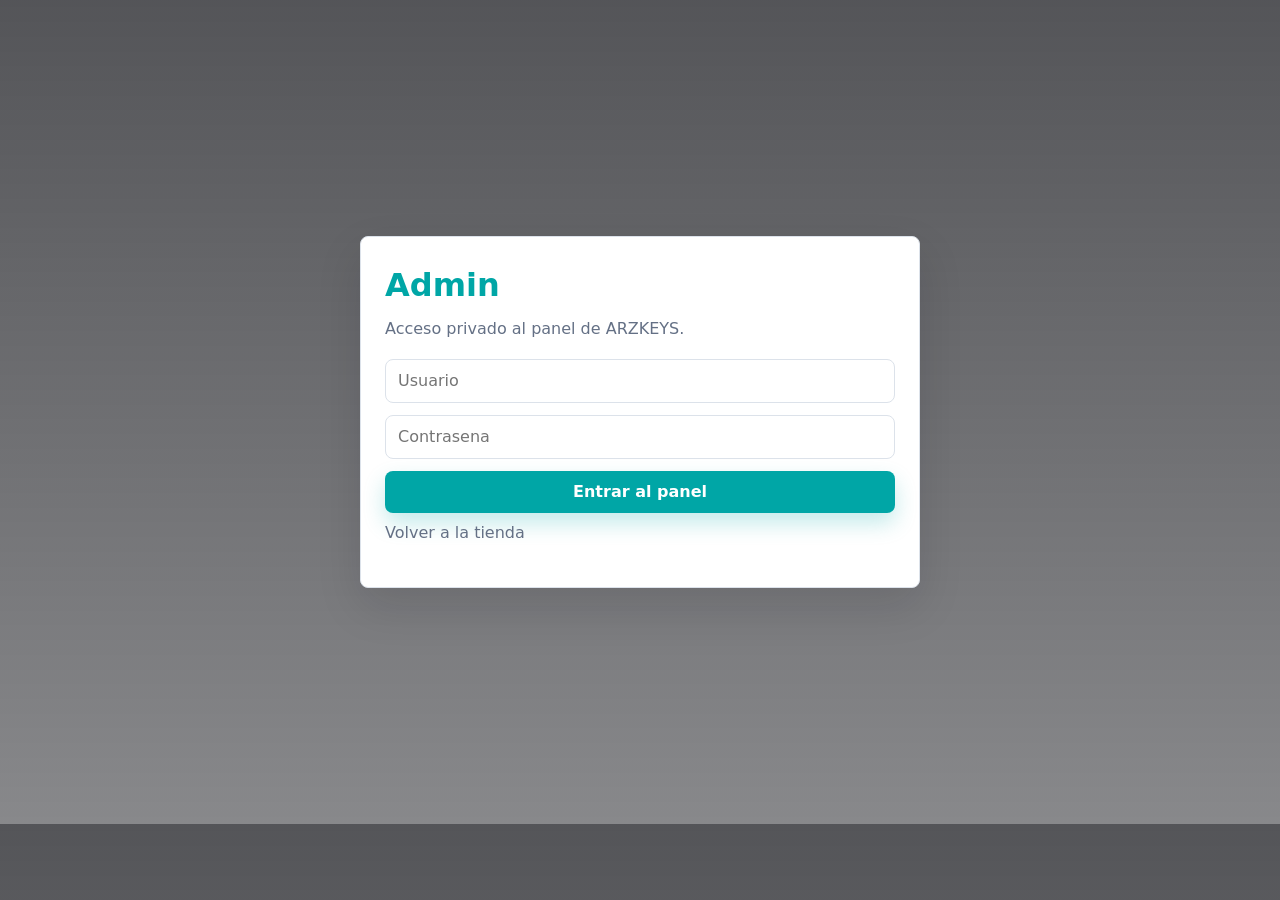
==== commit b6a6cfb2: "update branch" ====
--- a/admin-login.html
+++ b/admin-login.html
@@ -3,7 +3,7 @@
 <head>
     <meta charset="UTF-8">
     <meta name="viewport" content="width=device-width, initial-scale=1.0">
-    <title>Admin Login | GiftCardHub</title>
+    <title>Admin Login | ARZKEYS</title>
     <style>
 :root {
     --ink: #121318;
@@ -1523,7 +1523,7 @@
     <main class="auth-container">
         <section class="auth-card">
             <h2 class="text-accent">Admin</h2>
-            <p>Acceso privado al panel de GiftCardHub.</p>
+            <p>Acceso privado al panel de ARZKEYS.</p>
             <div id="admin-auth-alert" class="alert error hidden"></div>
             <form id="admin-auth-form">
                 <input type="text" id="admin-username" placeholder="Usuario" autocomplete="username" required>
@@ -1534,9 +1534,9 @@
         </section>
     </main>
     <script>
-window.GIFTCARDHUB_POCKETBASE = {
-    url: "https://giftcardhubapi.duckdns.org",
-    adminEmail: "admin@giftcardhub.local"
+window.ARZKEYS_POCKETBASE = {
+    url: "https://arzkeysapi.duckdns.org",
+    adminEmail: "admin@arzkeys.local"
 };
     </script>
     <script>
@@ -1553,9 +1553,9 @@
         pendingPayment: "dk_pending_payment_v2"
     };
 
-    const SUPABASE_CONFIG = window.GIFTCARDHUB_SUPABASE || {};
-    const POCKETBASE_CONFIG = window.GIFTCARDHUB_POCKETBASE || {};
-    const PB_AUTH_KEY = "giftcardhub_pb_auth_v1";
+    const SUPABASE_CONFIG = window.ARZKEYS_SUPABASE || {};
+    const POCKETBASE_CONFIG = window.ARZKEYS_POCKETBASE || {};
+    const PB_AUTH_KEY = "arzkeys_pb_auth_v1";
     let supabaseClient = null;
 
     function hasSupabase() {
@@ -2294,7 +2294,7 @@
 
     async function loginAdmin(password) {
         if (hasPocketBase()) {
-            const adminEmail = normalizeEmail(POCKETBASE_CONFIG.adminEmail || "admin@giftcardhub.local");
+            const adminEmail = normalizeEmail(POCKETBASE_CONFIG.adminEmail || "admin@arzkeys.local");
             const data = await pbRequest("/api/collections/users/auth-with-password", {
                 method: "POST",
                 body: JSON.stringify({
